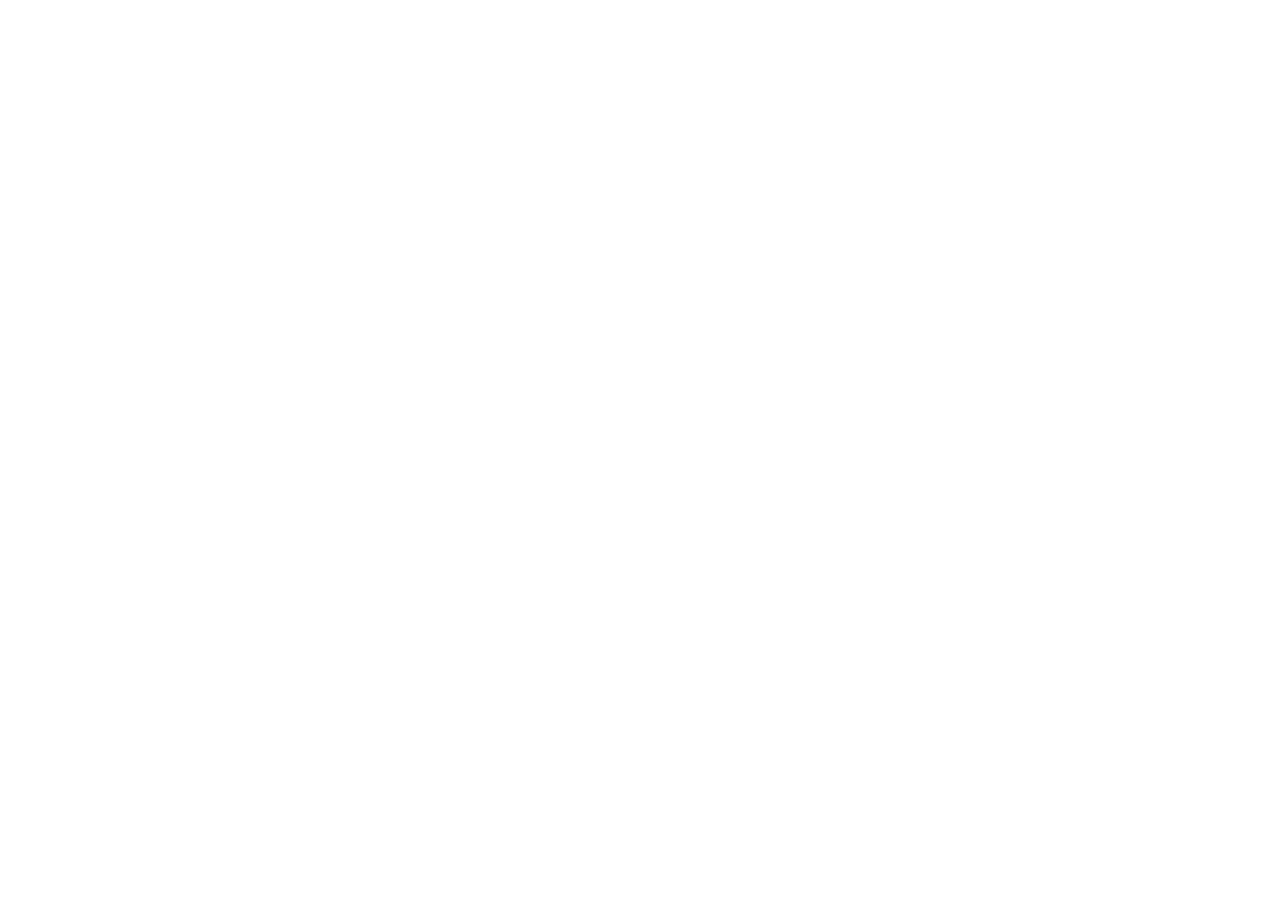
==== index.html @ 88826e91 "Files to recognise poses" ====
<!DOCTYPE html><html lang="en"><head>
    <script src="p5.js"></script>
    <script src="p5.sound.min.js"></script>
    <script src="ml5.min.js"></script>
    <link rel="stylesheet" type="text/css" href="style.css">
    <meta charset="utf-8">

  </head>
  <body>
    <script src="sketch.js"></script>
  

</body></html>
---- style.css ----
html, body {
  margin: 0;
  padding: 0;
}
canvas {
  display: block;
}
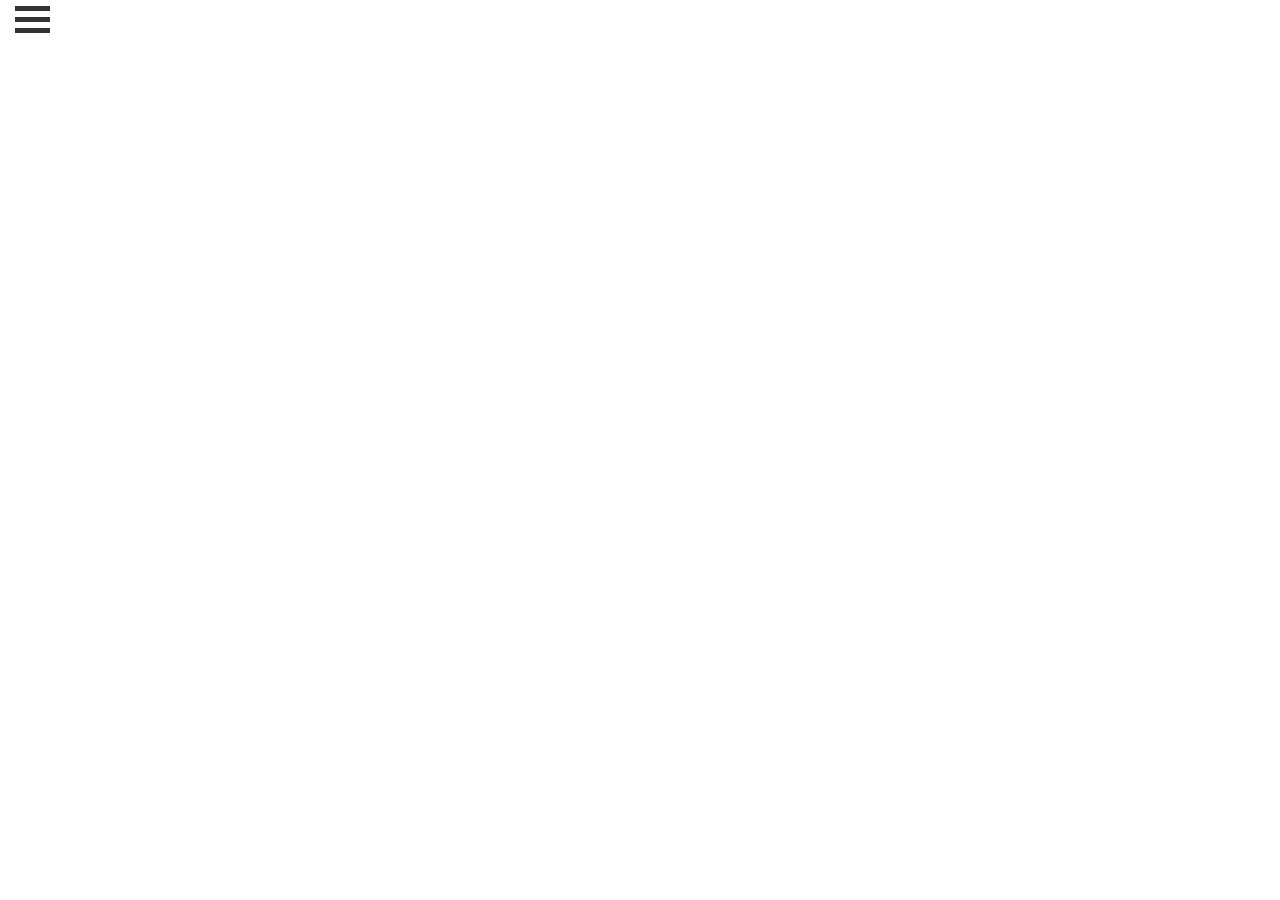
==== commit b5e9467f: "Add files via upload" ====
--- a/index.html
+++ b/index.html
@@ -2,11 +2,38 @@
     <script src="p5.js"></script>
     <script src="p5.sound.min.js"></script>
     <script src="ml5.min.js"></script>
+    <script src="p5.play.js" type="text/javascript"></script>
     <link rel="stylesheet" type="text/css" href="style.css">
+    <link rel="stylesheet" href="https://stackpath.bootstrapcdn.com/bootstrap/4.4.1/css/bootstrap.min.css" integrity="sha384-Vkoo8x4CGsO3+Hhxv8T/Q5PaXtkKtu6ug5TOeNV6gBiFeWPGFN9MuhOf23Q9Ifjh" crossorigin="anonymous">
     <meta charset="utf-8">
 
   </head>
   <body>
+    <div id="sidenav" class="sidenav">
+      <div class="row">
+        <button type="button" class="btn btn-outline-light">Start Game</button>
+      </div>
+      <div class="row">
+        <div class="custom-control custom-switch">
+          <input type="checkbox" class="custom-control-input" id="armor" checked="" onclick="checkBoxes()">
+          <label class="custom-control-label" for="armor">Armor</label>
+        </div>
+      </div>
+      <div class="row">
+        <div class="custom-control custom-switch">
+          <input type="checkbox" class="custom-control-input" id="skeleton" checked="" onclick="checkBoxes()">
+          <label class="custom-control-label" for="skeleton">Skeleton</label>
+        </div>
+      </div>
+      <div class="row">
+        <a href="#services">Website</a>
+      </div>
+    </div>
+    <div class="container" onclick="myFunction(this)">
+      <div class="bar1"></div>
+      <div class="bar2"></div>
+      <div class="bar3"></div>
+    </div>
     <script src="sketch.js"></script>
   
 
--- a/style.css
+++ b/style.css
@@ -1,7 +1,81 @@
 html, body {
   margin: 0;
   padding: 0;
+  font-family: "Lato", sans-serif;
 }
 canvas {
   display: block;
 }
+.container {
+  position: absolute;
+  display: inline-block;
+  cursor: pointer;
+  z-index: 1;
+}
+
+.bar1, .bar2, .bar3 {
+  width: 35px;
+  height: 5px;
+  background-color: #333;
+  margin: 6px 0;
+  transition: 0.4s;
+}
+
+.change .bar1 {
+  -webkit-transform: rotate(-45deg) translate(-9px, 6px);
+  transform: rotate(-45deg) translate(-9px, 6px);
+  background-color: rgb(255, 255, 255);
+
+}
+
+.change .bar2 {opacity: 0;}
+
+.change .bar3 {
+  -webkit-transform: rotate(45deg) translate(-8px, -8px);
+  transform: rotate(45deg) translate(-8px, -8px);
+  background-color: rgb(255, 255, 255);
+}
+
+.hide {
+  display: none;
+}
+
+.sidenav {
+  height: 100%;
+  width: 160px;
+  position: absolute;
+  z-index: 1;
+  top: 0;
+  left: 0;
+  background-color: #111;
+  overflow-x: hidden;
+  padding-top: 40px;
+  padding-left: 4%;
+}
+
+.change .sidenav {
+  display: none;
+}
+
+.sidenav row {
+  padding: 6px 8px 6px 16px;
+  text-decoration: none;
+  font-size: 25px;
+  color: #818181;
+  display: block;
+}
+
+.sidenav row:hover {
+  color: #f1f1f1;
+}
+
+.main {
+  margin-left: 160px; /* Same as the width of the sidenav */
+  font-size: 28px; /* Increased text to enable scrolling */
+  padding: 0px 10px;
+}
+
+@media screen and (max-height: 450px) {
+  .sidenav {padding-top: 15px;}
+  .sidenav a {font-size: 18px;}
+}